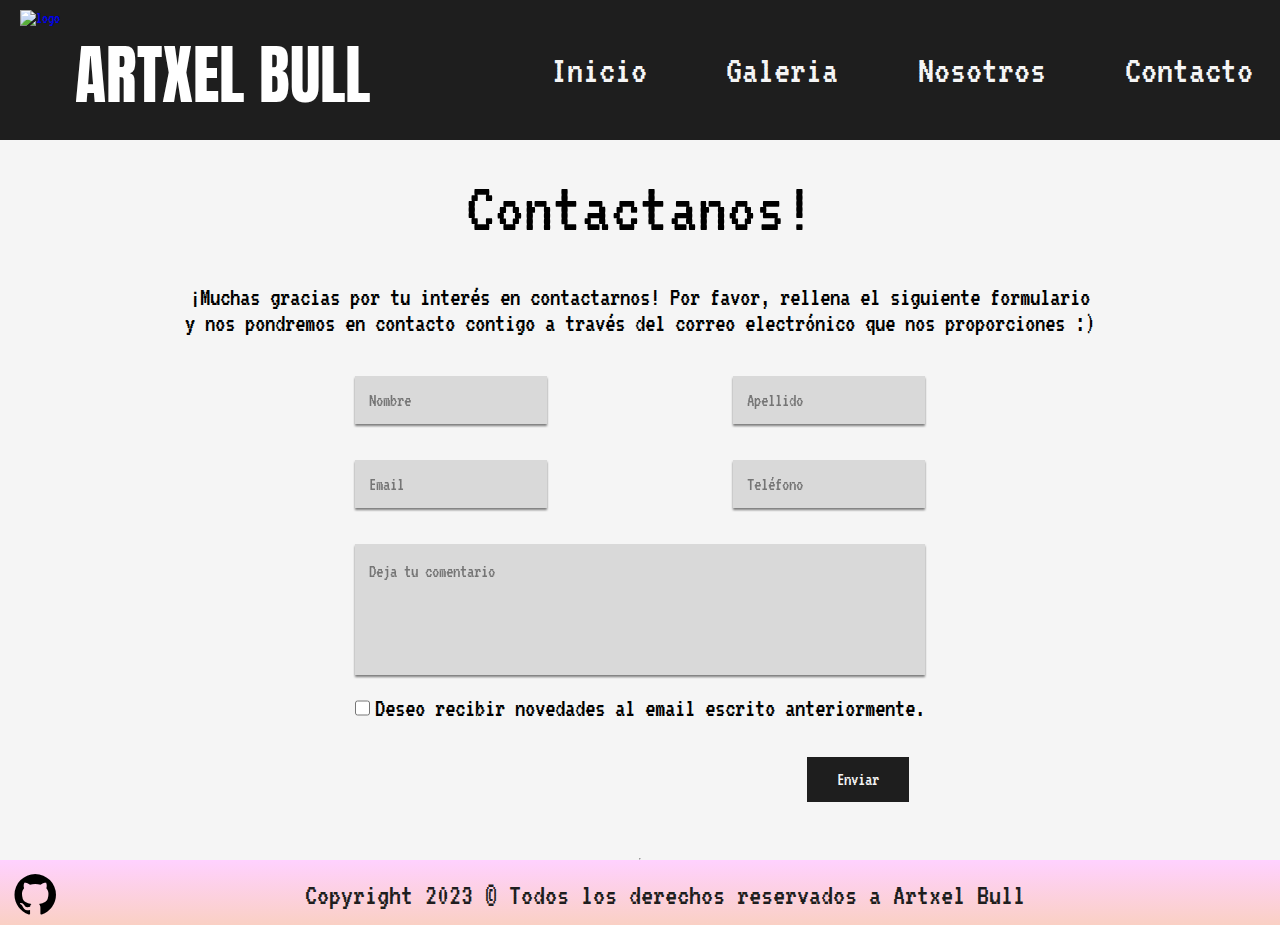
==== html/form_contacto.html @ 5429977b "Reorganización interna (V.3)" ====
<!DOCTYPE html>
<html lang="en">
<head>
    <meta charset="UTF-8">
    <meta http-equiv="X-UA-Compatible" content="IE=edge">
    <meta name="viewport" content="width=device-width, initial-scale=1.0">
    <title>Contacto</title>
    <link rel="stylesheet" href="../css/form_contacto.css">
    <link href='https://unpkg.com/boxicons@2.1.4/css/boxicons.min.css' rel='stylesheet'>
</head>

<body>

    <header>
        <div class="logo">
            <a href="index.html">
         <img src="../img/logo.png" alt="logo">
         <span class="textlogo">ARTXEL BULL</span>
            </a>
        </div>
        <nav>
         <input type="checkbox" id="check">
         <label for="check" class="checkbtn">
             <i class='bx bx-menu-alt-right'></i>
         </label>
         <ul>
             <li><a href="form_contacto.html">Contacto</a></li>
             <li><a href="#">Nosotros</a></li>
             <li><a href="#">Galeria</a></li>
             <li class="starterul"><a href="index.html">Inicio</a></li>
         </ul>
        </nav>
    </header>

    <div class="contenido">
    <div class="container">

        <h3>Contactanos!</h3>
        <span>¡Muchas gracias por tu interés en contactarnos! Por favor, rellena el siguiente formulario <br> y nos pondremos en contacto contigo a través del correo electrónico que nos proporciones :) </span>
        
        <div>
            <form action="" method="">
                <div class="section_inputs">
                    <label for="name">
                        <input type="text" class="name" name="name" placeholder="Nombre" />
                    </label>
                    <label for="lastname">
                    <input type="text" class="lastname" name="lastname" placeholder="Apellido" />
                    </label>
                </div>
                <div class="section_inputs">
                    <label for="email">
                        <input type="text" class="email" name="email" placeholder="Email" />
                    </label>
                    <label for="telefono">
                        <input type="tel" class="telefono" name="telefono" placeholder="Teléfono"/>
                    </label>
                </div>

                <label for="comentarios" class="comentarios-label">
                <textarea name="comentarios" id="comentarios" cols="20" rows="5" placeholder="Deja tu comentario"></textarea>
                </label>

                <label for="checkbox" class="checkbox-label">
                    <input type="checkbox" class="checkbox">
                    <span>Deseo recibir novedades al email escrito anteriormente.</span>
                </label>

                <button type="submit" class="submit-btn">Enviar</button>

            </form>
        </div>
        <hr>
    </div>


    <script src="js/header.js"></script>
        <!-- FOOTER -->
    </div>
        <footer>
            <a href="https://github.com/Jorg23/Trabajo-Grupal-UTN"><i class='bx bxl-github'></i></a>
            <span>Copyright 2023 © Todos los derechos reservados a Artxel Bull</span>
            <img  class="ap" src="https://campusvirtual.ing.unlpam.edu.ar/pluginfile.php/37478/coursecat/description/FONDO%20JPG-%20sin%20espacios.png" alt="">    
        </footer>
</body>
</html>
---- css/form_contacto.css ----
@import url("https://fonts.googleapis.com/css2?family=VT323&display=swap");
@import url('https://fonts.googleapis.com/css2?family=Anton&family=Fjalla+One&display=swap');
*{
    font-family:VT323 ;
    padding: 0;
    margin: 0;
    box-sizing: border-box;
    text-decoration: none;
}

html{
    scroll-behavior: smooth;
    height: 100%;
}

body{
    background-color: whitesmoke;
    color: black;
    height: 100%;
}

/* HEADER */
header{
    background-color: #1E1E1E;
    width: 100%;
    height: 140px;
    left: 0px;
    top: 0px;
    border-radius: 0px;
    clear: both;
    display: flex;

    justify-content: space-between;
}
header img{
    padding-top: 10px;
    padding-left: 20px;
    height: 120px;
}
.textlogo{
    color: white;
    font-family: 'Anton', sans-serif;
    position: absolute;
    font-size: 5vw;
    line-height: 150px;
    padding-left: 15px;
}
nav ul li a{
    font-size: 40px;
    float: right;
    margin-right: 3vh;
    cursor: pointer;
    color: whitesmoke;
    transition: text-shadow 0.2s ease-in-out;
}
nav ul li {
    position: relative;
    padding-top: 50px;
    list-style: none;
    margin-left: calc(8vw - 50px);
    float: right;
}
nav ul li a:hover{
    color: hotpink;
    text-shadow:0 0 50px hotpink;
    text-decoration:dashed;
}
#check, .checkbtn{
    display: none;
    color: white;
    float: right;
    font-size: 70px;
    line-height: 160px;
    cursor: pointer;
}
.checkbtn:hover{
    color: hotpink;
    text-shadow:0 0 15px hotpink;
}

.container{
    margin-top: 2rem;
    display: flex;
    flex-direction: column;
    align-items:center;
    justify-content:center;
    gap: 2.5rem;
}
.container h3{
    font-size: 4.5rem;
    font-weight: 400;
}

.section_inputs{
    display:flex;
    justify-content: space-between;
    gap: 5rem;
    width: 100%;
}

form{
    display:flex;
    flex-direction: column;
    align-items: stretch;
    gap: 20px;
}

label{
    display: flex;
    flex-direction:column;
    gap: 5px;
}

.section_inputs label input{
    height: 3rem;
    width: 12rem;
    background-color: #d9d9d9;
    border: none;
    padding: 18px 14px;
    margin-bottom: 1rem;
    outline: none;
    font-size: 14pt;
    filter: drop-shadow(0px 2px 1px rgba(0, 0, 0, 0.50));
    transition: box-shadow 0.2s;
}

label input:hover{
   box-shadow: 0 0 4px rgba(0, 0, 0, 0.50);
}
.contenido span{
    font-size: 2.9vh;
    text-align: center;
}
label textarea{
    background-color: #d9d9d9;
    border: none;
    padding: 18px 14px;
    outline: none;
    font-size: 14pt;
    filter: drop-shadow(0px 2px 1px rgba(0, 0, 0, 0.50));
    transition: box-shadow 0.2s;
    resize: none;
}
label textarea:hover{
    box-shadow: 0 0 4px rgba(0, 0, 0, 0.50);
}

.checkbox-label{
    display: flex;
    flex-direction: row;
}
.checkbox-label input[type="checkbox"]{
    width: 15px;
}
.checkbox-label span{
    font-weight: 400;
}

.submit-btn{
    display:flex;
    align-self: flex-end;
    text-align: center;
    padding: 13px 30px;
    margin: 1rem;
    background-color: #1E1E1E;
    color: whitesmoke;
    font-weight: 500;
    font-size: 14pt;
    border: none;
    cursor: pointer;
    transition: box-shadow 0.2s;
}
.submit-btn:hover{
    box-shadow: 0 0 4px rgba(0, 0, 0, 1);
}
.submit-btn:focus{
    color: hotpink;
}
/* Footer */
footer{
    width: 100%;
    padding-top: 10px;
    padding-bottom: 5px;
    color: #1E1E1E;
    display: flex;
    padding-left: 10px;
    padding-right: 10px;
    justify-content:space-between;
    background-image: linear-gradient(to top, #fad0c4 0%, #ffd1ff 100%);
}
.bxl-github{
    font-size: 50px;
    color: black;
}
.ap{
    height: 50px;
}
footer span{
    line-height: 50px;
    font-size: 30px;
}
.bxl-github:hover{
    color: red;
}


@media (max-width: 1190px) {
     /* HEADER */
     .checkbtn, .check{
        display: inline;
    }
    nav ul{
        position: absolute;
        top: 15vh;
        z-index: 2;
        background-color: #1E1E1E;
        display: none;
        flex-direction: column-reverse;
        align-items: flex-end;
        width: 185px;
        padding-bottom: 20px;
    }
    nav ul li a{
        font-size: 40px;
    }
    .starterul{
        margin-top: 0px;
        padding-top: 0px;

    }
    #check:checked ~ ul{
        right: 0.1vw;
        display: flex;
    }
    
    /* Footer */
    footer{
        padding-top: 10px;
        padding-bottom: 5px;
        color: #1E1E1E;
        display: flex;
        padding-left: 10px;
        padding-right: 10px;
        justify-content:space-between;
        background-image: linear-gradient(to top, #fad0c4 0%, #ffd1ff 100%);
        }
        .ap{
        height: 30px;
        }
        footer span{
        line-height: 30px;
        font-size: 89%;
        text-align: center;
        }
        .bxl-github{
            font-size: 30px;
        }
        }


@media (max-width: 440px){

    /* HEADER */
    .textlogo{
        display:none;
    }
    header{
        height: 70px;
    }
    .background{
        height: calc(100vh - 70px);
    }
    header img{
        margin-left: 0px;
        height: 60px;
    }
    .checkbtn{
        margin-right: 10px;
        font-size: 50px;
        line-height: 85px;
    }
    nav ul{
        position: absolute;
        top: 8vh;
        z-index: 2;
        background-color: #1E1E1E;
        display: none;
        flex-direction: column-reverse;
        align-items: flex-end;
        width: 110px;
        padding-bottom: 20px;
    }
    nav ul li a{
        font-size: 20px;
    }
    .starterul{
        margin-top: 10px;
        padding-top: 0px;
    }

    .container h3{
        font-size: 3rem;
        font-weight: 400;
    }

    form{
        gap: 5px;
    }

    .section_inputs{
        display:block;
    }
    .section_inputs label input{
        width: 100%;
        font-size: 16pt;
    }

    label textarea{
        font-size: 16pt;
    }
    
    .checkbox-label{
        padding-top: 1rem;
    }

    .submit-btn{
        font-size: 16pt;
    }
    /* Footer */
    footer{
    padding-top: 10px;
    padding-bottom: 5px;
    color: #1E1E1E;
    display: flex;
    padding-left: 10px;
    padding-right: 10px;
    justify-content:space-between;
    background-image: linear-gradient(top, #fad0c4 0%, #ffd1ff 100%);
    }
    .bxl-github{
        font-size:30px;
    }
    .ap{
    height: 20px;
    }
    footer span{
    line-height: 20px;
    font-size: 60%;
    }
    footer{
        padding-top: 0px;
    }
    .ap, footer span{
        padding-top: 5px;
    }
}
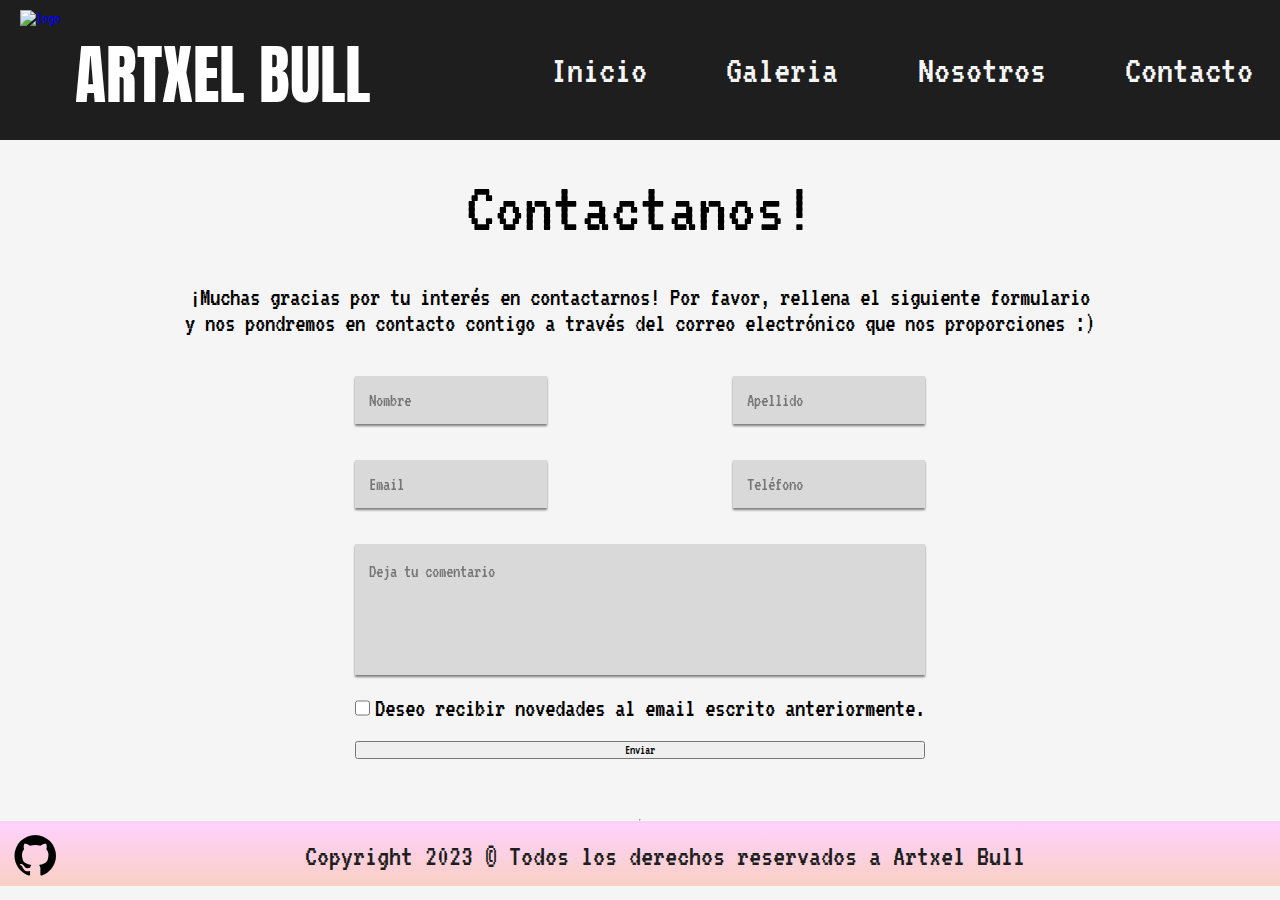
==== commit 5db0c799: "Validador de Form (V.7.5)" ====
--- a/html/form_contacto.html
+++ b/html/form_contacto.html
@@ -25,8 +25,8 @@
          </label>
          <ul>
              <li><a href="form_contacto.html">Contacto</a></li>
-             <li><a href="#">Nosotros</a></li>
-             <li><a href="#">Galeria</a></li>
+             <li><a href="nosotros.html">Nosotros</a></li>
+             <li><a href="galeria.html">Galeria</a></li>
              <li class="starterul"><a href="index.html">Inicio</a></li>
          </ul>
         </nav>
@@ -39,7 +39,7 @@
         <span>¡Muchas gracias por tu interés en contactarnos! Por favor, rellena el siguiente formulario <br> y nos pondremos en contacto contigo a través del correo electrónico que nos proporciones :) </span>
         
         <div>
-            <form action="" method="">
+            <form action="" method="" name="contacto">
                 <div class="section_inputs">
                     <label for="name">
                         <input type="text" class="name" name="name" placeholder="Nombre" />
@@ -66,15 +66,16 @@
                     <span>Deseo recibir novedades al email escrito anteriormente.</span>
                 </label>
 
-                <button type="submit" class="submit-btn">Enviar</button>
-
+                <input type="submit" onclick='return enviarFormulario();' value="Enviar">
+                <div class="error">
+                </div>
             </form>
         </div>
         <hr>
     </div>
 
-
-    <script src="js/header.js"></script>
+    <script src="../js/formvalidator.js"></script>
+    <script src="../js/header.js"></script>
         <!-- FOOTER -->
     </div>
         <footer>
